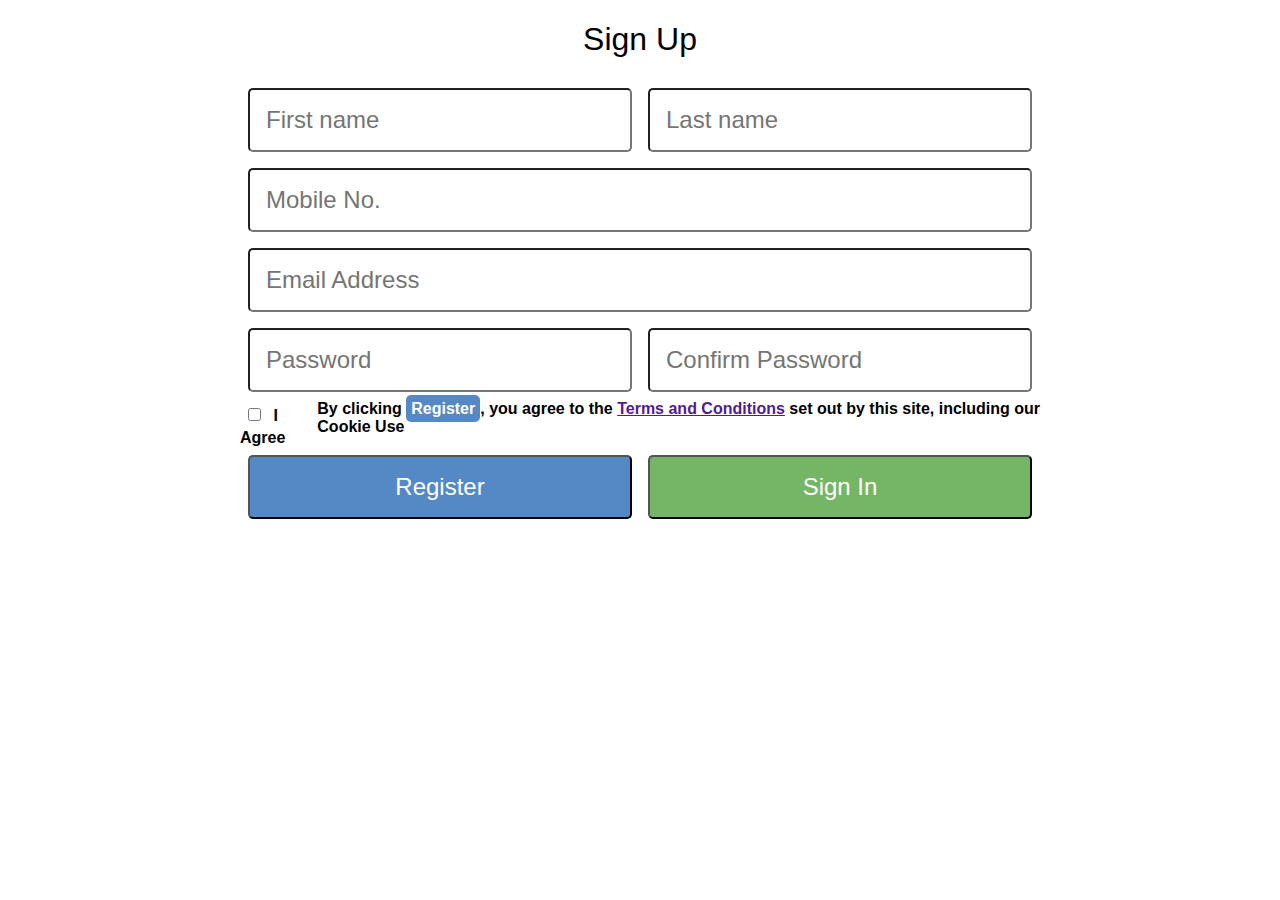
==== 1/index.html @ 5834fedc "uploading submission for assignment" ====
<!DOCTYPE html>
<html lang="en">
  <head>
    <meta charset="UTF-8" />
    <meta http-equiv="X-UA-Compatible" content="IE=edge" />
    <meta name="viewport" content="width=device-width, initial-scale=1.0" />
    <title>Document</title>
    <link rel="stylesheet" href="./assets/css/style.css" />
  </head>
  <body>
    <div class="container">
      <h1>Sign Up</h1>
      <form>
        <div class="row">
          <input type="text" name="first-name" placeholder="First name" />
          <input type="text" name="last-name" placeholder="Last name" />
        </div>
        <div class="row">
          <input type="tel" name="mobile" placeholder="Mobile No." />
        </div>
        <div class="row">
          <input type="email" name="email" placeholder="Email Address" />
        </div>
        <div class="row">
          <input type="password" name="password" placeholder="Password" />
          <input
            type="password"
            name="confirm-password"
            placeholder="Confirm Password"
          />
        </div>
        <div class="row">
          <div>
            <input type="checkbox" name="agree" />
            I Agree
          </div>
          <label for="agree"
            >By clicking <span class="register">Register</span>, you agree to
            the <a href="">Terms and Conditions</a> set out by this site,
            including our Cookie Use
          </label>
        </div>
        <div class="row">
          <button type="button" id="register">Register</button>
          <button type="button" id="sign-in">Sign In</button>
        </div>
      </form>
    </div>
  </body>
</html>
---- 1/assets/css/style.css ----
body {
    font-family: sans-serif;
}

.row {
    display: flex;
    justify-content: space-between;
}

.row input, .row button {
    flex: 1;
    width:1fr;
    padding: 16px;
    margin: 8px;
    font-size: 1.5em;
    border-radius: 5px;
}


div:has(input[type="checkbox"]) {
    font-weight:bold;
}

form {
    display: flex;
    flex-direction: column;
    width: 100%;
}

.container {
    margin: auto;
    width: 100%;
    max-width: 800px;
}

h1 {
    text-align: center;
    font-weight: 400;
}

.row button {
    background-color: rgb(85,137,197);
    color: white;
}

#sign-in {
    background-color: rgb(116, 182,102);
    color: white;
}

span.register{
    padding: 5px;
    background-color: rgb(85,137,197);
    border-radius:5px;
    color: white;

}
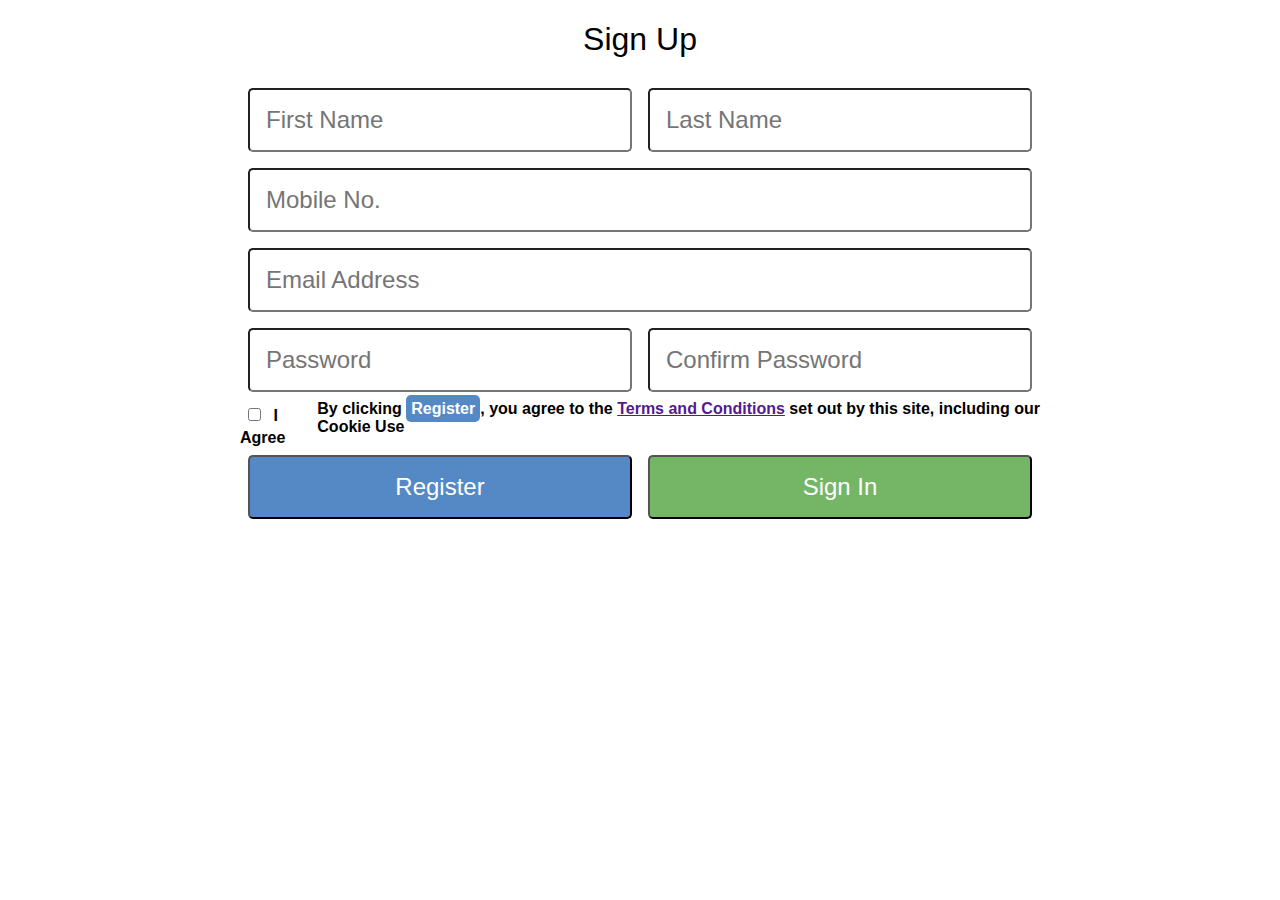
==== commit 1ffbd0bc: "uploading submission for assignment" ====
--- a/1/index.html
+++ b/1/index.html
@@ -12,8 +12,8 @@
       <h1>Sign Up</h1>
       <form>
         <div class="row">
-          <input type="text" name="first-name" placeholder="First name" />
-          <input type="text" name="last-name" placeholder="Last name" />
+          <input type="text" name="first-name" placeholder="First Name" />
+          <input type="text" name="last-name" placeholder="Last Name" />
         </div>
         <div class="row">
           <input type="tel" name="mobile" placeholder="Mobile No." />
